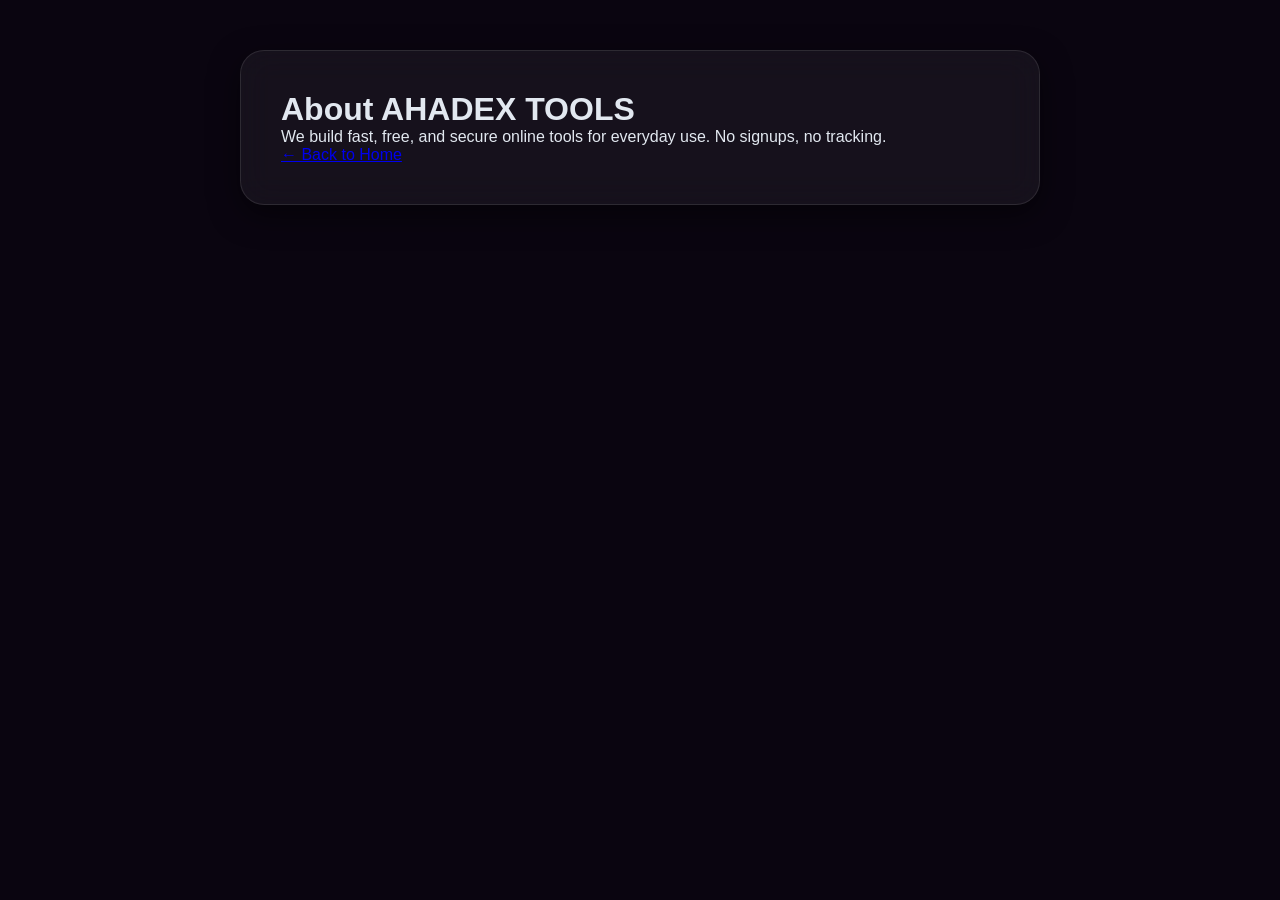
==== about.html @ 220143ff "Fresh start: Vanilla HTML/CSS/JS Age Calculator" ====
<!DOCTYPE html><html><head><title>About Us</title><link rel="stylesheet" href="style.css"></head><body><div class="container glass-card" style="margin-top:50px;"><h1>About AHADEX TOOLS</h1><p>We build fast, free, and secure online tools for everyday use. No signups, no tracking.</p><a href="/">← Back to Home</a></div></body></html>
---- style.css ----
:root { --bg-color: #0a0510; --text-color: #e2e8f0; --primary: #ec4899; --secondary: #8b5cf6; --glass-bg: rgba(255, 255, 255, 0.05); --glass-border: rgba(255, 255, 255, 0.1); }
* { margin: 0; padding: 0; box-sizing: border-box; font-family: 'Inter', sans-serif; }
body { background-color: var(--bg-color); color: var(--text-color); min-height: 100vh; display: flex; flex-direction: column; overflow-x: hidden; }
.glow { position: absolute; border-radius: 50%; filter: blur(120px); z-index: -1; opacity: 0.5; }
.glow-1 { top: -10%; left: -10%; width: 400px; height: 400px; background: var(--primary); }
.glow-2 { bottom: -10%; right: -10%; width: 400px; height: 400px; background: var(--secondary); }
.container { max-width: 800px; margin: 0 auto; padding: 0 20px; width: 100%; }
header { padding: 20px 0; background: rgba(10, 5, 16, 0.6); backdrop-filter: blur(10px); position: sticky; top: 0; z-index: 100; border-bottom: 1px solid var(--glass-border); }
.header-content { display: flex; justify-content: space-between; align-items: center; }
.logo { font-size: 1.5rem; font-weight: 800; color: #fff; text-decoration: none; }
nav a { color: #cbd5e1; text-decoration: none; margin-left: 15px; font-size: 0.9rem; transition: 0.3s; }
nav a:hover { color: var(--primary); }
.hero { text-align: center; margin: 60px 0 40px; }
.hero h1 { font-size: 3rem; margin-bottom: 10px; }
.gradient-text { background: linear-gradient(to right, var(--primary), var(--secondary)); -webkit-background-clip: text; -webkit-text-fill-color: transparent; }
.hero p { color: #94a3b8; font-size: 1.1rem; }
.glass-card { background: var(--glass-bg); backdrop-filter: blur(16px); border: 1px solid var(--glass-border); border-radius: 24px; padding: 40px; margin-bottom: 30px; box-shadow: 0 10px 30px rgba(0,0,0,0.5); }
label { display: block; margin-bottom: 10px; font-weight: 600; color: #cbd5e1; }
input[type="date"] { width: 100%; padding: 15px; background: rgba(0,0,0,0.4); border: 1px solid var(--glass-border); border-radius: 12px; color: #fff; font-size: 1rem; margin-bottom: 20px; outline: none; }
input[type="date"]:focus { border-color: var(--primary); }
button#calc-btn { width: 100%; padding: 16px; background: linear-gradient(to right, var(--primary), var(--secondary)); color: #fff; border: none; border-radius: 12px; font-size: 1.1rem; font-weight: bold; cursor: pointer; transition: 0.3s; }
button#calc-btn:hover { opacity: 0.9; transform: translateY(-2px); }
#result { margin-top: 30px; padding: 25px; background: rgba(236, 72, 153, 0.1); border: 1px solid rgba(236, 72, 153, 0.3); border-radius: 16px; text-align: center; }
#result h3 { margin-bottom: 20px; color: #f8fafc; }
.result-grid { display: flex; justify-content: center; gap: 30px; }
.result-grid div span { display: block; font-size: 2.5rem; font-weight: 800; color: var(--primary); }
.result-grid div p { color: #94a3b8; font-size: 0.9rem; margin-top: 5px; }
.content-section h2 { margin-bottom: 20px; font-size: 1.5rem; }
.content-section ol { margin-left: 20px; color: #cbd5e1; line-height: 2; }
.content-section strong { color: var(--primary); }
.faq-item { border-bottom: 1px solid var(--glass-border); margin-bottom: 10px; }
.faq-question { width: 100%; text-align: left; background: none; border: none; color: #e2e8f0; font-size: 1.1rem; font-weight: 600; padding: 15px 0; cursor: pointer; display: flex; justify-content: space-between; }
.faq-answer { display: none; padding-bottom: 15px; color: #94a3b8; }
.faq-answer p { line-height: 1.6; }
footer { margin-top: auto; padding: 30px 0; text-align: center; color: #64748b; border-top: 1px solid var(--glass-border); }
.footer-links a { color: #94a3b8; text-decoration: none; margin: 0 10px; font-size: 0.9rem; }
.footer-links a:hover { color: var(--primary); }
.hidden { display: none; }
@media (max-width: 600px) { .hero h1 { font-size: 2.2rem; } .glass-card { padding: 25px; } .result-grid { flex-direction: row; gap: 15px; } .result-grid div span { font-size: 2rem; } }
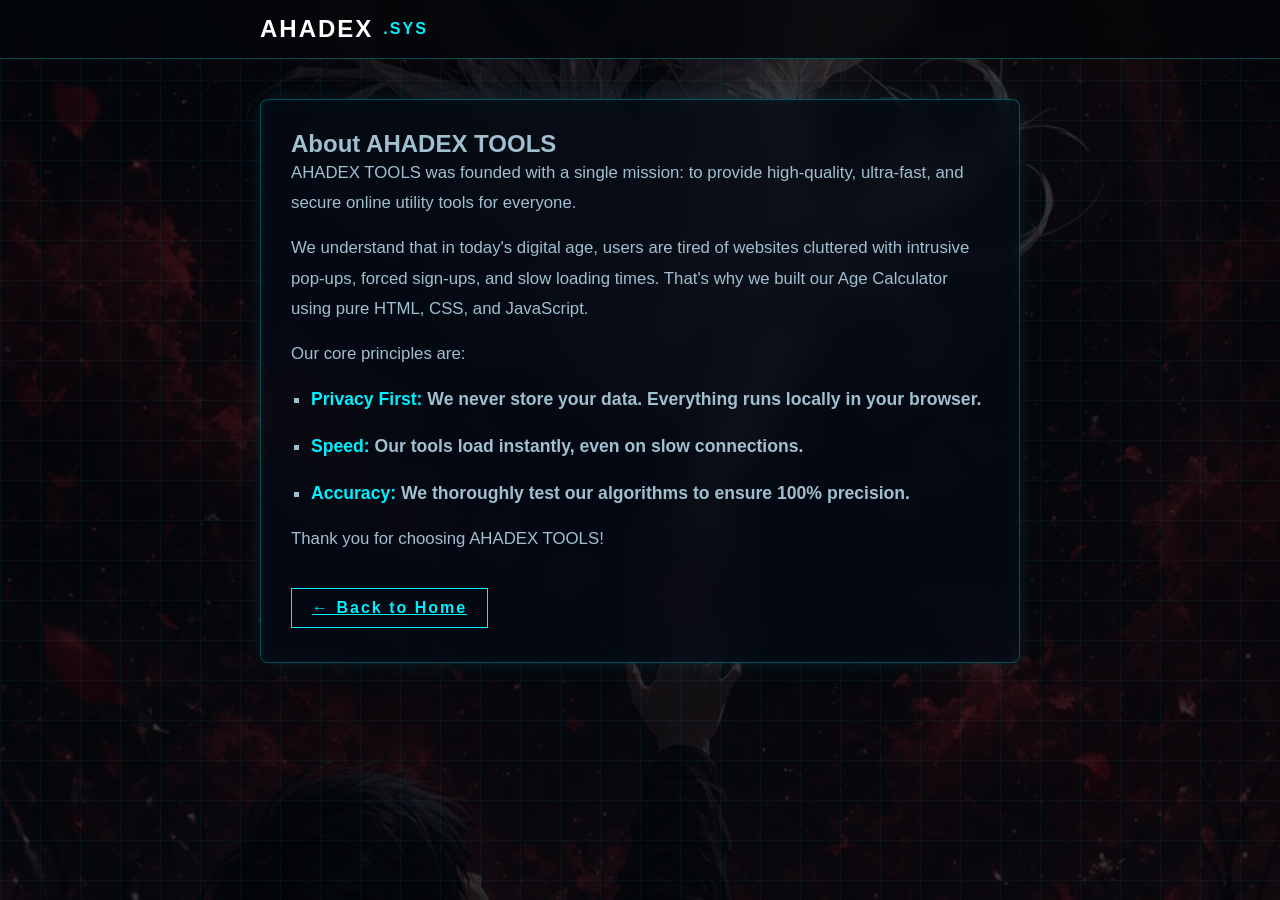
==== commit 3aca7b8a: "Massive update: SEO content, AdSense legal pages, schemas" ====
--- a/about.html
+++ b/about.html
@@ -1 +1,24 @@
-<!DOCTYPE html><html><head><title>About Us</title><link rel="stylesheet" href="style.css"></head><body><div class="container glass-card" style="margin-top:50px;"><h1>About AHADEX TOOLS</h1><p>We build fast, free, and secure online tools for everyday use. No signups, no tracking.</p><a href="/">← Back to Home</a></div></body></html>
+<!DOCTYPE html>
+<html lang="en">
+<head><meta charset="UTF-8"><title>About Us</title><link rel="stylesheet" href="style.css"></head>
+<body>
+    <div class="cyber-grid"></div>
+    <header><div class="container header-content"><a href="/" class="logo">AHADEX<span>.SYS</span></a></div></header>
+    <main class="container">
+        <section class="holo-card content-section article-content" style="margin-top: 40px;">
+            <h1>About AHADEX TOOLS</h1>
+            <p>AHADEX TOOLS was founded with a single mission: to provide high-quality, ultra-fast, and secure online utility tools for everyone.</p>
+            <p>We understand that in today's digital age, users are tired of websites cluttered with intrusive pop-ups, forced sign-ups, and slow loading times. That's why we built our Age Calculator using pure HTML, CSS, and JavaScript.</p>
+            <p>Our core principles are:</p>
+            <ul>
+                <li><strong>Privacy First:</strong> We never store your data. Everything runs locally in your browser.</li>
+                <li><strong>Speed:</strong> Our tools load instantly, even on slow connections.</li>
+                <li><strong>Accuracy:</strong> We thoroughly test our algorithms to ensure 100% precision.</li>
+            </ul>
+            <p>Thank you for choosing AHADEX TOOLS!</p>
+            <br>
+            <a href="/" class="cyber-btn" style="display:inline-block; width:auto; padding: 10px 20px;">← Back to Home</a>
+        </section>
+    </main>
+</body>
+</html>
--- a/style.css
+++ b/style.css
@@ -1,39 +1,164 @@
-:root { --bg-color: #0a0510; --text-color: #e2e8f0; --primary: #ec4899; --secondary: #8b5cf6; --glass-bg: rgba(255, 255, 255, 0.05); --glass-border: rgba(255, 255, 255, 0.1); }
-* { margin: 0; padding: 0; box-sizing: border-box; font-family: 'Inter', sans-serif; }
-body { background-color: var(--bg-color); color: var(--text-color); min-height: 100vh; display: flex; flex-direction: column; overflow-x: hidden; }
-.glow { position: absolute; border-radius: 50%; filter: blur(120px); z-index: -1; opacity: 0.5; }
-.glow-1 { top: -10%; left: -10%; width: 400px; height: 400px; background: var(--primary); }
-.glow-2 { bottom: -10%; right: -10%; width: 400px; height: 400px; background: var(--secondary); }
+:root {
+    --bg: #030508;
+    --cyan: #00f0ff;
+    --purple: #9d00ff;
+    --glass: rgba(5, 10, 20, 0.75); /* গ্লাসটিকে একটু ডার্ক করা হলো যাতে টেক্সট পড়া যায় */
+    --border: rgba(0, 240, 255, 0.3);
+    --text: #a0c0d0;
+}
+
+* { margin: 0; padding: 0; box-sizing: border-box; }
+
+body {
+    background-color: var(--bg);
+    /* এখানে আপনার ব্যাকগ্রাউন্ড ইমেজ যুক্ত করা হলো */
+    background-image: linear-gradient(rgba(3, 5, 8, 0.8), rgba(3, 5, 8, 0.8)), url('ahad5.jpg');
+    background-size: cover;
+    background-position: center;
+    background-attachment: fixed;
+    background-repeat: no-repeat;
+    color: var(--text);
+    font-family: 'Rajdhani', sans-serif;
+    min-height: 100vh;
+    display: flex;
+    flex-direction: column;
+    overflow-x: hidden;
+}
+
+/* Cyberpunk Grid Background */
+.cyber-grid {
+    position: fixed; top: 0; left: 0; width: 100%; height: 100%;
+    background-image: 
+        linear-gradient(rgba(0, 240, 255, 0.05) 1px, transparent 1px),
+        linear-gradient(90deg, rgba(0, 240, 255, 0.05) 1px, transparent 1px);
+    background-size: 40px 40px;
+    z-index: -2;
+    perspective: 1000px;
+}
+
+/* Glowing Orbs */
+.glow-orb { position: fixed; border-radius: 50%; filter: blur(100px); z-index: -1; }
+.top-left { top: -10%; left: -10%; width: 400px; height: 400px; background: rgba(0, 240, 255, 0.15); }
+.bottom-right { bottom: -10%; right: -10%; width: 400px; height: 400px; background: rgba(157, 0, 255, 0.15); }
+
 .container { max-width: 800px; margin: 0 auto; padding: 0 20px; width: 100%; }
-header { padding: 20px 0; background: rgba(10, 5, 16, 0.6); backdrop-filter: blur(10px); position: sticky; top: 0; z-index: 100; border-bottom: 1px solid var(--glass-border); }
+
+/* Header & Logo */
+header { padding: 15px 0; background: rgba(3, 5, 8, 0.8); backdrop-filter: blur(10px); border-bottom: 1px solid var(--border); position: sticky; top: 0; z-index: 100; }
 .header-content { display: flex; justify-content: space-between; align-items: center; }
-.logo { font-size: 1.5rem; font-weight: 800; color: #fff; text-decoration: none; }
-nav a { color: #cbd5e1; text-decoration: none; margin-left: 15px; font-size: 0.9rem; transition: 0.3s; }
-nav a:hover { color: var(--primary); }
+.logo { display: flex; align-items: center; gap: 10px; font-family: 'Orbitron', sans-serif; font-size: 1.5rem; font-weight: 900; color: #fff; text-decoration: none; letter-spacing: 2px; }
+.logo-img { height: 35px; width: auto; object-fit: contain; } /* লোগোর সাইজ */
+.logo span { color: var(--cyan); font-size: 1rem; }
+nav a { color: var(--text); text-decoration: none; margin-left: 20px; font-weight: 600; letter-spacing: 1px; transition: 0.3s; }
+nav a:hover { color: var(--cyan); text-shadow: 0 0 10px var(--cyan); }
+
+/* Hero Section */
 .hero { text-align: center; margin: 60px 0 40px; }
-.hero h1 { font-size: 3rem; margin-bottom: 10px; }
-.gradient-text { background: linear-gradient(to right, var(--primary), var(--secondary)); -webkit-background-clip: text; -webkit-text-fill-color: transparent; }
-.hero p { color: #94a3b8; font-size: 1.1rem; }
-.glass-card { background: var(--glass-bg); backdrop-filter: blur(16px); border: 1px solid var(--glass-border); border-radius: 24px; padding: 40px; margin-bottom: 30px; box-shadow: 0 10px 30px rgba(0,0,0,0.5); }
-label { display: block; margin-bottom: 10px; font-weight: 600; color: #cbd5e1; }
-input[type="date"] { width: 100%; padding: 15px; background: rgba(0,0,0,0.4); border: 1px solid var(--glass-border); border-radius: 12px; color: #fff; font-size: 1rem; margin-bottom: 20px; outline: none; }
-input[type="date"]:focus { border-color: var(--primary); }
-button#calc-btn { width: 100%; padding: 16px; background: linear-gradient(to right, var(--primary), var(--secondary)); color: #fff; border: none; border-radius: 12px; font-size: 1.1rem; font-weight: bold; cursor: pointer; transition: 0.3s; }
-button#calc-btn:hover { opacity: 0.9; transform: translateY(-2px); }
-#result { margin-top: 30px; padding: 25px; background: rgba(236, 72, 153, 0.1); border: 1px solid rgba(236, 72, 153, 0.3); border-radius: 16px; text-align: center; }
-#result h3 { margin-bottom: 20px; color: #f8fafc; }
-.result-grid { display: flex; justify-content: center; gap: 30px; }
-.result-grid div span { display: block; font-size: 2.5rem; font-weight: 800; color: var(--primary); }
-.result-grid div p { color: #94a3b8; font-size: 0.9rem; margin-top: 5px; }
-.content-section h2 { margin-bottom: 20px; font-size: 1.5rem; }
-.content-section ol { margin-left: 20px; color: #cbd5e1; line-height: 2; }
-.content-section strong { color: var(--primary); }
-.faq-item { border-bottom: 1px solid var(--glass-border); margin-bottom: 10px; }
-.faq-question { width: 100%; text-align: left; background: none; border: none; color: #e2e8f0; font-size: 1.1rem; font-weight: 600; padding: 15px 0; cursor: pointer; display: flex; justify-content: space-between; }
-.faq-answer { display: none; padding-bottom: 15px; color: #94a3b8; }
-.faq-answer p { line-height: 1.6; }
-footer { margin-top: auto; padding: 30px 0; text-align: center; color: #64748b; border-top: 1px solid var(--glass-border); }
-.footer-links a { color: #94a3b8; text-decoration: none; margin: 0 10px; font-size: 0.9rem; }
-.footer-links a:hover { color: var(--primary); }
+.hero h1 { font-family: 'Orbitron', sans-serif; font-size: 2.5rem; color: #fff; text-shadow: 0 0 20px rgba(0, 240, 255, 0.5); letter-spacing: 3px; }
+.subtitle { font-size: 1rem; color: var(--cyan); letter-spacing: 2px; margin-top: 10px; font-weight: 600; }
+
+/* Holographic Card */
+.holo-card {
+    background: var(--glass);
+    backdrop-filter: blur(15px);
+    border: 1px solid var(--border);
+    border-radius: 8px;
+    margin-bottom: 30px;
+    box-shadow: 0 0 20px rgba(0, 240, 255, 0.1), inset 0 0 20px rgba(0, 240, 255, 0.05);
+    position: relative;
+    overflow: hidden;
+}
+
+.card-header { background: rgba(0, 240, 255, 0.1); padding: 10px 15px; display: flex; align-items: center; border-bottom: 1px solid var(--border); }
+.dot { width: 10px; height: 10px; border-radius: 50%; margin-right: 8px; }
+.red { background: #ff5f56; } .yellow { background: #ffbd2e; } .green { background: #27c93f; }
+.card-title { font-size: 0.8rem; font-family: 'Orbitron', sans-serif; margin-left: 10px; color: var(--cyan); letter-spacing: 2px; }
+
+.card-body { padding: 30px; }
+
+/* Inputs and Buttons */
+label { display: block; font-family: 'Orbitron', sans-serif; font-size: 0.9rem; margin-bottom: 10px; color: #fff; letter-spacing: 1px; }
+.cyber-input {
+    width: 100%; padding: 15px; background: rgba(0, 0, 0, 0.6); border: 1px solid var(--border); color: var(--cyan); font-family: 'Orbitron', sans-serif; font-size: 1.1rem; margin-bottom: 20px; outline: none; transition: 0.3s;
+}
+.cyber-input:focus { border-color: var(--cyan); box-shadow: 0 0 15px rgba(0, 240, 255, 0.3); }
+
+.cyber-btn {
+    width: 100%; padding: 16px; background: transparent; color: var(--cyan); border: 1px solid var(--cyan); font-family: 'Orbitron', sans-serif; font-size: 1rem; font-weight: 700; letter-spacing: 2px; cursor: pointer; transition: 0.3s; position: relative; overflow: hidden;
+}
+.cyber-btn:hover { background: rgba(0, 240, 255, 0.1); box-shadow: 0 0 20px rgba(0, 240, 255, 0.4); text-shadow: 0 0 5px var(--cyan); }
+
+/* Results HUD */
+#result { margin-top: 30px; padding-top: 20px; border-top: 1px dashed var(--border); }
+.result-header { font-family: 'Orbitron', sans-serif; color: var(--cyan); margin-bottom: 20px; font-size: 0.9rem; letter-spacing: 2px; }
+.result-grid { display: flex; justify-content: space-between; gap: 10px; }
+.stat-box { flex: 1; text-align: center; background: rgba(0, 240, 255, 0.05); border: 1px solid rgba(0, 240, 255, 0.2); padding: 15px 5px; border-radius: 4px; }
+.stat-number { font-family: 'Orbitron', sans-serif; font-size: 2rem; font-weight: 900; color: #fff; text-shadow: 0 0 15px var(--cyan); display: block; }
+.stat-label { font-size: 0.8rem; color: var(--cyan); letter-spacing: 1px; margin-top: 5px; font-weight: 600; }
+
+/* Content Sections */
+.content-section { padding: 30px; }
+.content-section h2 { font-family: 'Orbitron', sans-serif; font-size: 1.2rem; color: #fff; margin-bottom: 20px; letter-spacing: 1px; }
+.text-cyan { color: var(--cyan); }
+.content-section ul { list-style: none; }
+.content-section li { margin-bottom: 15px; font-size: 1.1rem; color: var(--text); font-weight: 600; }
+
+/* FAQ */
+.faq-item { border-bottom: 1px solid rgba(0, 240, 255, 0.1); margin-bottom: 10px; }
+.faq-question { width: 100%; text-align: left; background: none; border: none; color: #fff; font-size: 1.1rem; font-weight: 600; padding: 15px 0; cursor: pointer; display: flex; justify-content: space-between; font-family: 'Rajdhani', sans-serif; letter-spacing: 1px; }
+.faq-question span { color: var(--cyan); font-family: 'Orbitron', sans-serif; }
+.faq-answer { display: none; padding-bottom: 15px; color: var(--text); font-size: 1rem; line-height: 1.6; }
+
+/* Footer */
+footer { margin-top: auto; padding: 30px 0; text-align: center; border-top: 1px solid var(--border); background: rgba(3, 5, 8, 0.8); }
+footer p { font-family: 'Orbitron', sans-serif; font-size: 0.8rem; letter-spacing: 1px; color: var(--text); }
+.footer-links { margin-top: 15px; }
+.footer-links a { color: var(--text); text-decoration: none; margin: 0 15px; font-weight: 600; letter-spacing: 1px; font-size: 0.9rem; }
+.footer-links a:hover { color: var(--cyan); text-shadow: 0 0 10px var(--cyan); }
+
 .hidden { display: none; }
-@media (max-width: 600px) { .hero h1 { font-size: 2.2rem; } .glass-card { padding: 25px; } .result-grid { flex-direction: row; gap: 15px; } .result-grid div span { font-size: 2rem; } }
+
+@media (max-width: 600px) {
+    .hero h1 { font-size: 1.8rem; }
+    .result-grid { flex-direction: column; }
+    .stat-box { display: flex; justify-content: space-between; align-items: center; padding: 15px; }
+    .stat-number { font-size: 1.8rem; margin-bottom: 0; }
+}
+
+/* Date Input Professional Fix for Mobile */
+input[type="date"] {
+    cursor: pointer;
+    position: relative;
+    z-index: 20; /* যাতে অন্য কোনো লেয়ার এর ওপর চলে না আসে */
+}
+
+/* ক্যালেন্ডার আইকনকে সায়ান এবং দৃশ্যমান করা */
+input[type="date"]::-webkit-calendar-picker-indicator {
+    filter: invert(80%) sepia(100%) saturate(5000%) hue-rotate(150deg);
+    cursor: pointer;
+    opacity: 1;
+    padding: 5px;
+}
+
+/* Article Content Styling for AdSense */
+.article-content h3 {
+    color: #fff;
+    font-family: 'Orbitron', sans-serif;
+    font-size: 1.3rem;
+    margin: 25px 0 15px;
+    letter-spacing: 1px;
+}
+.article-content p, .article-content ul {
+    color: var(--text);
+    font-size: 1.05rem;
+    line-height: 1.8;
+    margin-bottom: 15px;
+    font-weight: 500;
+}
+.article-content ul {
+    list-style-type: square;
+    margin-left: 20px;
+}
+.article-content strong {
+    color: var(--cyan);
+}
